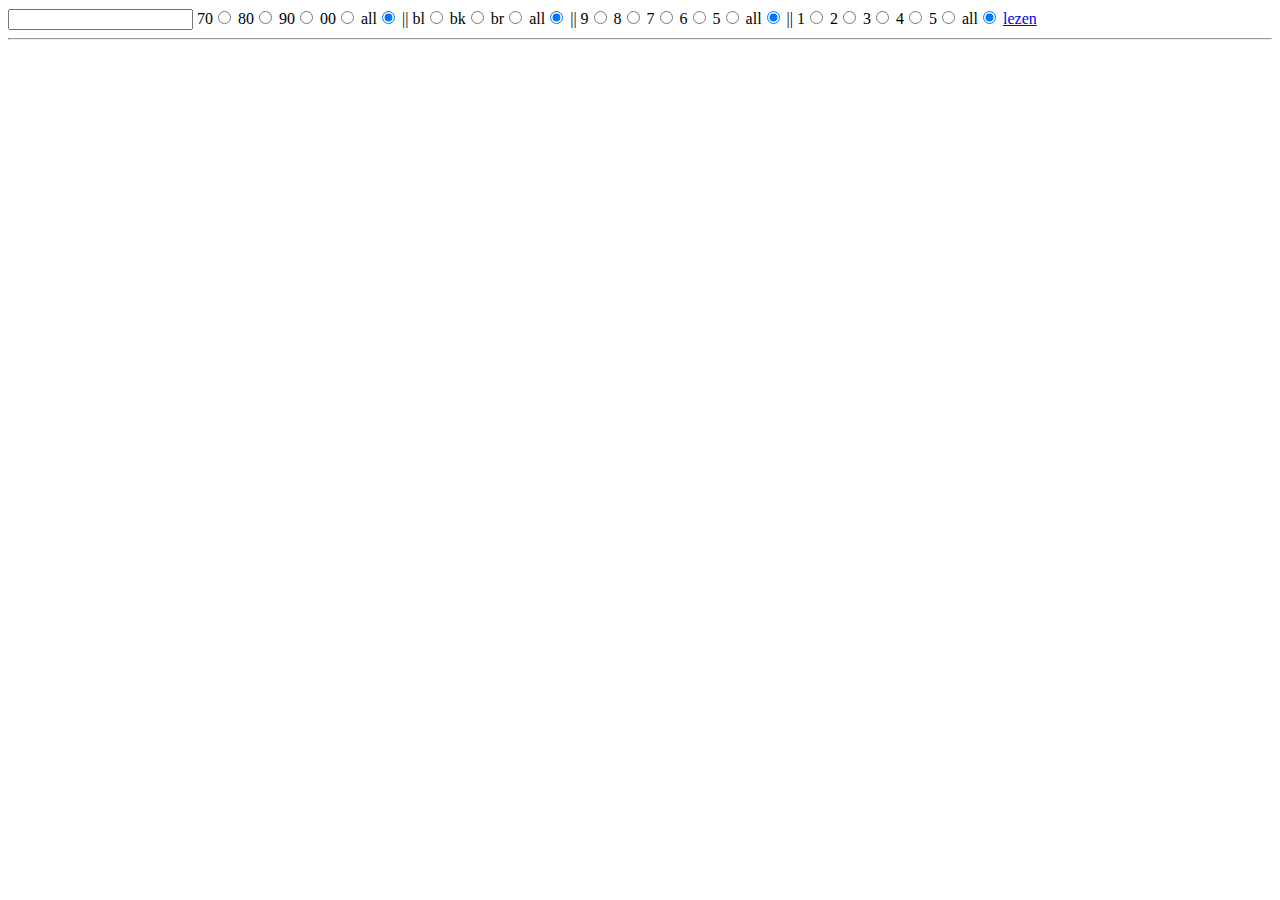
==== schrijven.html @ 73da6f56 "go" ====
<!DOCTYPE html>
<html lang="en">
<head>
    <meta charset="UTF-8">
    <meta name="viewport" content="width=device-width, initial-scale=1.0">
    <title>Document</title>
    <link rel="stylesheet" href="videodb.css">
    <script>
        let baseurl = "http://127.0.0.1:5000";

        window.onload = toonAlleActeurs()
        
        function toonAlleActeurs(){
            fetch(baseurl+"/")
            .then(r => r.json())
            .then(d => verwerkActeurs(d))
        }
        function getAllClasses(kaart){
            let returnString = "";
            if(kaart.Rating != null){
                returnString+= "r"+kaart.Rating
            }
            if(kaart.Decennia != null){
                returnString+= " d"+kaart.Decennia
            }
            if(kaart.Grootte != null){
                returnString+= " g"+kaart.Grootte
            }
            if(kaart.Kleur != null){
                returnString+= " k"+kaart.Kleur
            }
            return returnString;
        }
        function verwerkActeurs(data){
            console.log(data)
            returnString = "";
            for(let x= 0; x < data.length; x++){
                returnString += `
                    <div class="${getAllClasses(data[x])}"">${data[x].Voornaam} ${data[x].Achternaam} <br>
                        <img src="../acteursfotos/${data[x].AfbeeldingURL}" height=300px><br>
                        r${data[x].Rating}g${data[x].Grootte}k${data[x].Kleur}d${data[x].Decennia}
                    </div>
                `
            }
            document.getElementById("acteursdiv").innerHTML = returnString;
        }
        function getRadioFamilyValue(familyname){
            let valueradio = document.querySelector('input[name="'+familyname+'"]:checked');
            valueradio = valueradio ? valueradio.value : null;
            return valueradio;

        }
        function zoekActeurOpKenmerk(){
            let naamdeel = document.getElementById("zoekbalk").value;
            if(naamdeel == ""){
                toonAlleActeurs();
                return;
            }
            fetch(baseurl+"/zoekopkenmerknaam/"+naamdeel)
            .then(r => r.json())
            .then(d => verwerkActeurs(d))
        }
        function zoekActeurOpAlleKenmerken(){
            let naamdeel = document.getElementById("zoekbalk").value;
            let decennia = getRadioFamilyValue("decennia");
            console.log(decennia);
            let kleur = getRadioFamilyValue("kleur");
            console.log(kleur);
            let rating = getRadioFamilyValue("rating");
            console.log(rating);
            let grootte = getRadioFamilyValue("grootte");
            console.log(grootte);
            if(naamdeel == ""){
                naamdeel = "all";
            }
            fetch(baseurl+`/zoekopallekenmerken/${naamdeel}/${decennia}/${kleur}/${rating}/${grootte}`)
            .then(r => r.json())
            .then(d => verwerkActeurs(d))
        }
    </script>
</head>
<body>
<!--    <input id="zoekbalk" onkeyup="zoekActeurOpKenmerk()">
-->
    <input id="zoekbalk" onkeyup="zoekActeurOpAlleKenmerken()">
    70<input type="radio" name="decennia" value="7">
    80<input type="radio" name="decennia" value="8">
    90<input type="radio" name="decennia" value="9">
    00<input type="radio" name="decennia" value="0">
    all<input type="radio" name="decennia" value="all" checked>
    ||
    bl<input type="radio" name="kleur" value="1">
    bk<input type="radio" name="kleur" value="2">
    br<input type="radio" name="kleur" value="3">
    all<input type="radio" name="kleur" value="all" checked>
    ||
    9<input type="radio" name="rating" value="9">
    8<input type="radio" name="rating" value="8">
    7<input type="radio" name="rating" value="7">
    6<input type="radio" name="rating" value="6">
    5<input type="radio" name="rating" value="5">
    all<input type="radio" name="rating" value="all" checked>
    ||
    1<input type="radio" name="grootte" value="1">
    2<input type="radio" name="grootte" value="2">
    3<input type="radio" name="grootte" value="3">
    4<input type="radio" name="grootte" value="4">
    5<input type="radio" name="grootte" value="5">
    all<input type="radio" name="grootte" value="all" checked>
    <a href="index.html">lezen</a>
    <hr>
    <div id="acteursdiv">
        
    </div>
</body>
</html>
---- videodb.css ----
div{
    display: inline-block;
    background-color: navy;
/*    text-shadow: 0px 0px 2px lightblue;
text-shadow: 0 0 4px white, 0 0 4px white, 0 0 5px white, 0 0 40px #00BFFF, 0 0 10px white, 0 0 5px white, 0 0 4px white, 0 0 5px white;
*/
text-shadow: 0 0 4px white, 0 0 4px white, 0 0 5px white, 0 0 40px #00BFFF, 0 0 10px white;
font-size:20px;
}
.r9{
    border:4px solid gold;
}
.r8{
    border:4px solid silver;
}
.r7{
    border:4px solid brown;
}
.r6{
    border:4px dotted orange;
}
.r5{
    border:4px dotted gray;
}
.d7::before {
    color:pink;
    content: "70";
}
.d8::before {
    color:green;
    content: "80";
}
.d9::before {
    color:red;
    content: "90";
}
.d0::before {
    color:blue;
    content: "00";
}
.g1::after {
    color:black;
    content: "*";
}
.g2::after {
    color:red;
    content: "* *";
}
.g3::after {
    color:silver;
    content: "* * *";
}
.g4::after {
    color:gold;
    content: "* * * *";
}
.g5::after {
    color:blue;
    content: "* * * * *";
}  
.k1 {
    color:gold;
    content: "* * * * *";
}
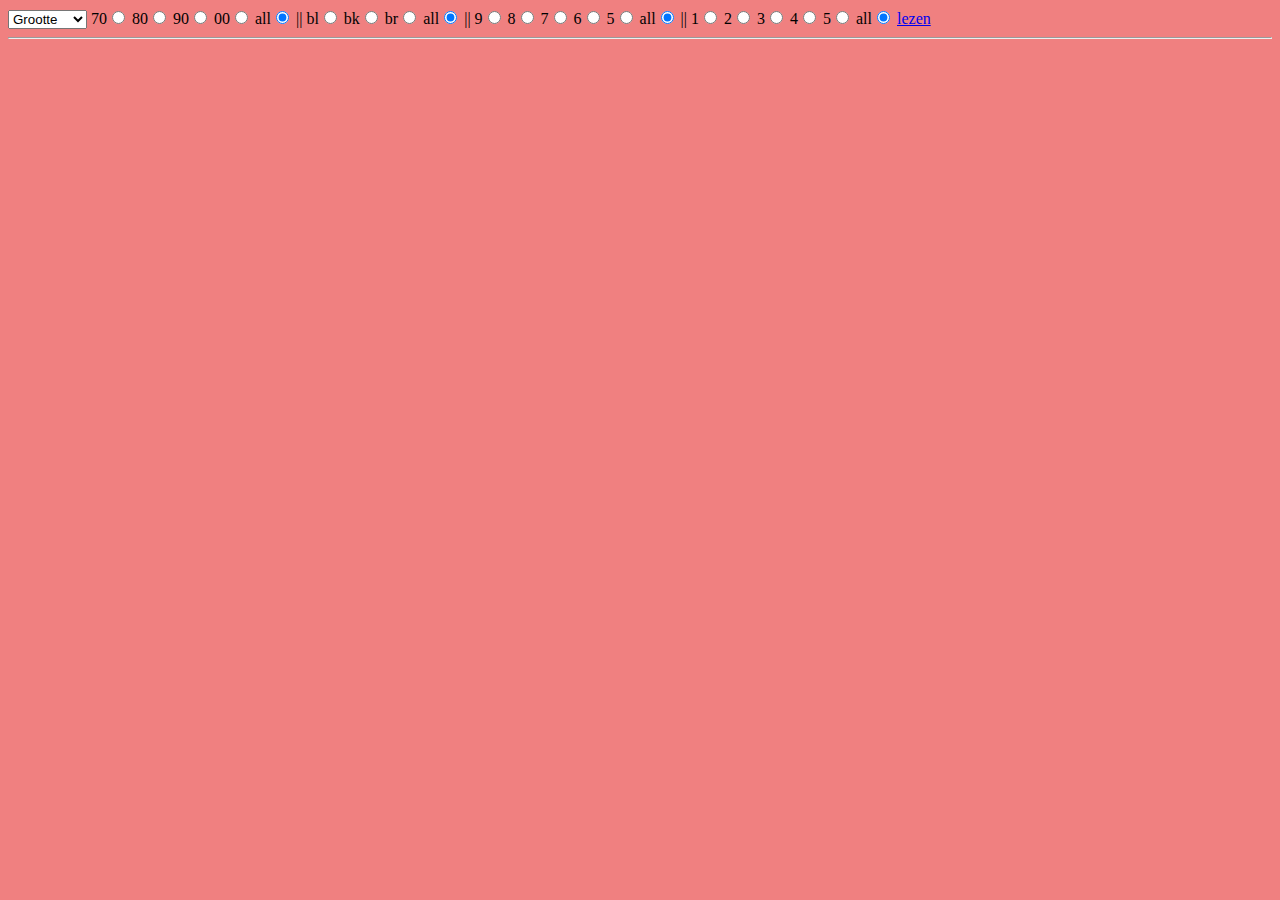
==== commit 4880ae1c: "go" ====
--- a/schrijven.html
+++ b/schrijven.html
@@ -5,9 +5,14 @@
     <meta name="viewport" content="width=device-width, initial-scale=1.0">
     <title>Document</title>
     <link rel="stylesheet" href="videodb.css">
+    <style>
+        body{
+            background-color: lightcoral;
+        }
+    </style>
     <script>
         let baseurl = "http://127.0.0.1:5000";
-
+        let categorie = "all";
         window.onload = toonAlleActeurs()
         
         function toonAlleActeurs(){
@@ -32,11 +37,10 @@
             return returnString;
         }
         function verwerkActeurs(data){
-            console.log(data)
             returnString = "";
             for(let x= 0; x < data.length; x++){
                 returnString += `
-                    <div class="${getAllClasses(data[x])}"">${data[x].Voornaam} ${data[x].Achternaam} <br>
+                    <div class="${getAllClasses(data[x])}" onclick="kenWaardeToe(${data[x].id})">${data[x].Voornaam} ${data[x].Achternaam} <br>
                         <img src="../acteursfotos/${data[x].AfbeeldingURL}" height=300px><br>
                         r${data[x].Rating}g${data[x].Grootte}k${data[x].Kleur}d${data[x].Decennia}
                     </div>
@@ -60,16 +64,25 @@
             .then(r => r.json())
             .then(d => verwerkActeurs(d))
         }
+        function kenWaardeToe(fid){
+            console.log("ken waarde toe");
+            console.log(categorie);
+            let valueradio = document.querySelector('input[name="'+letterNaarWoord(categorie)+'"]:checked');
+            console.log(valueradio);
+            if(valueradio.value == "all"){
+                alert("je moet kiezen");
+                return;
+            }
+            fetch(baseurl+"/kentoe/"+categorie+"/"+valueradio.value+"/"+fid)
+            .then(r => r.json())
+            .then(d => kiesSchrijfMode())
+        }
         function zoekActeurOpAlleKenmerken(){
             let naamdeel = document.getElementById("zoekbalk").value;
             let decennia = getRadioFamilyValue("decennia");
-            console.log(decennia);
             let kleur = getRadioFamilyValue("kleur");
-            console.log(kleur);
             let rating = getRadioFamilyValue("rating");
-            console.log(rating);
             let grootte = getRadioFamilyValue("grootte");
-            console.log(grootte);
             if(naamdeel == ""){
                 naamdeel = "all";
             }
@@ -77,12 +90,37 @@
             .then(r => r.json())
             .then(d => verwerkActeurs(d))
         }
+        function kiesSchrijfMode(){
+            let smode = document.getElementById("smode").value;
+            let alleradio = document.querySelectorAll("input[type=radio]");
+            console.log(alleradio);
+            alleradio.forEach(e => e.style.visibility = 'hidden');
+            let alleradiospec = document.querySelectorAll("input[name="+letterNaarWoord(smode)+"]");
+            alleradiospec.forEach(e => e.style.visibility = 'visible');
+            categorie = smode;
+            fetch(baseurl+`/zoeknullopcategorie/${smode}`)
+            .then(r => r.json())
+            .then(d => verwerkActeurs(d))
+            
+        }
+        function letterNaarWoord(letter){
+            let woorden = ["rating", "grootte","decennia","kleur"]
+            if(letter == "r") return woorden[0];
+            if(letter == "g") return woorden[1];
+            if(letter == "d") return woorden[2];
+            if(letter == "k") return woorden[3];
+        }
     </script>
 </head>
 <body>
 <!--    <input id="zoekbalk" onkeyup="zoekActeurOpKenmerk()">
 -->
-    <input id="zoekbalk" onkeyup="zoekActeurOpAlleKenmerken()">
+    <select onchange="kiesSchrijfMode()" id="smode">
+        <option value="g">Grootte</option>
+        <option value="k">Kleur</option>
+        <option value="r">Rating</option>
+        <option value="d">Decennia</option>
+    </select>
     70<input type="radio" name="decennia" value="7">
     80<input type="radio" name="decennia" value="8">
     90<input type="radio" name="decennia" value="9">
--- a/videodb.css
+++ b/videodb.css
@@ -6,6 +6,9 @@
 */
 text-shadow: 0 0 4px white, 0 0 4px white, 0 0 5px white, 0 0 40px #00BFFF, 0 0 10px white;
 font-size:20px;
+}
+#acteursdiv{
+    background-color: white;
 }
 .r9{
     border:4px solid gold;
@@ -60,5 +63,10 @@
 }  
 .k1 {
     color:gold;
-    content: "* * * * *";
+}  
+.k2 {
+    color:black;
+}  
+.k3 {
+    color:brown;
 }  